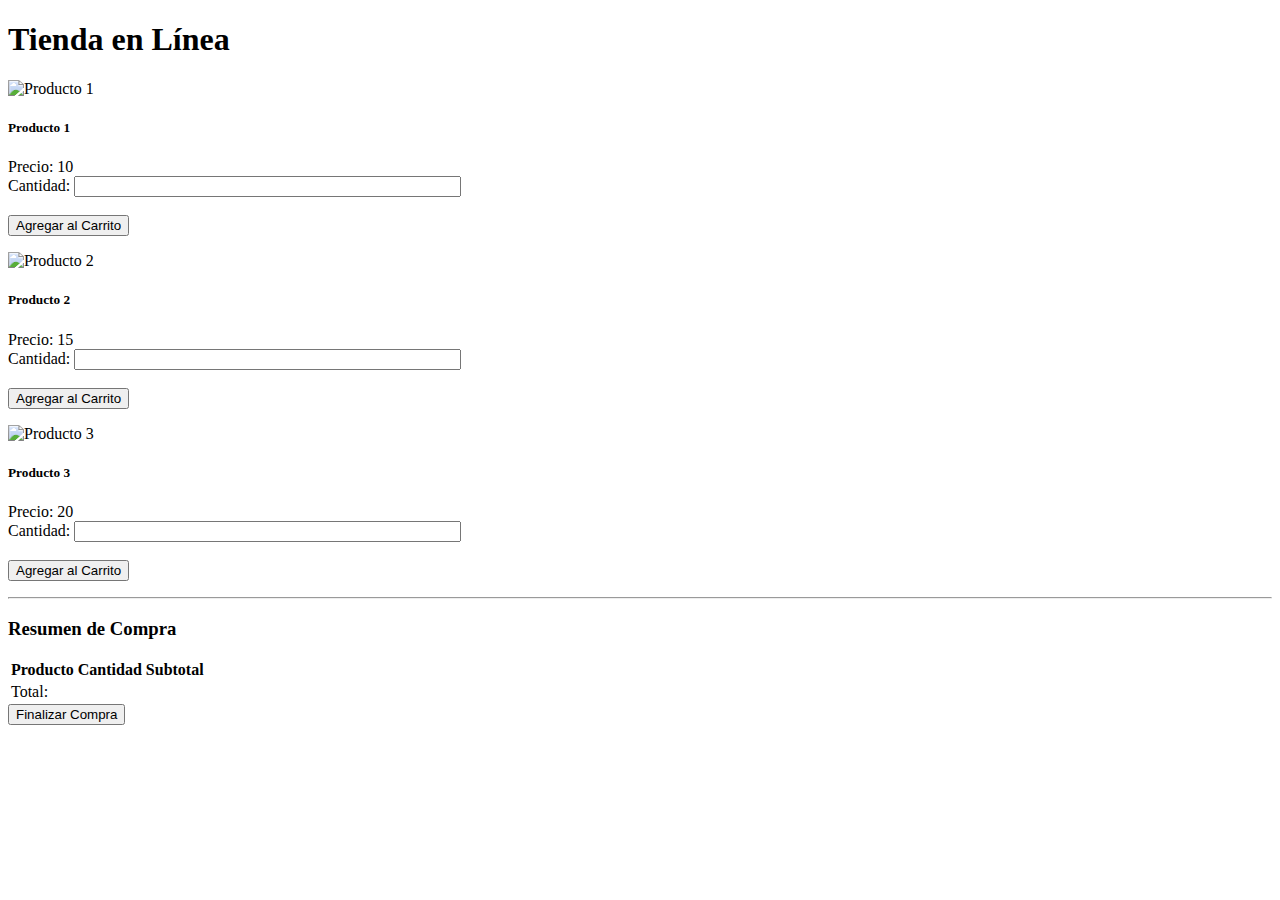
==== index.html @ 57792787 "v1 Funcionamiento de la tienda base, con productos en carrito guardado en array pero sin llevarlo a " ====
<!DOCTYPE html>
<html lang="es">
<head>
    <meta charset="UTF-8">
    <meta name="viewport" content="width=device-width, initial-scale=1.0">
    <title>Tienda en Línea</title>
    <link rel="stylesheet" href="styles.css">
    <link href="https://cdn.jsdelivr.net/npm/bootstrap@5.0.2/dist/css/bootstrap.min.css" rel="stylesheet" integrity="sha384-EVSTQN3/azprG1Anm3QDgpJLIm9Nao0Yz1ztcQTwFspd3yD65VohhpuuCOmLASjC" crossorigin="anonymous">
</head>
<body>
    <div class="container mt-5">
        <h1 class="text-center">Tienda en Línea</h1>
        <div class="row" id="catalogo">
            <!-- Las tarjetas de productos se generarán dinámicamente con JavaScript -->
        </div>
        <hr>
        <div class="row">
            <div class="col-md-4 offset-md-8">
                <h3>Resumen de Compra</h3>
                <table class="table">
                    <thead>
                        <tr>
                            <th>Producto</th>
                            <th>Cantidad</th>
                            <th>Subtotal</th>
                        </tr>
                    </thead>
                    <tbody id="resumenCompra">
                        <!-- Los detalles de la compra se generarán dinámicamente con JavaScript -->
                    </tbody>
                    <tfoot>
                        <tr>
                            <td>Total:</td>
                            <td></td>
                            <td id="total"></td>
                        </tr>
                    </tfoot>
                </table>
                <button class="btn btn-primary" id="finalizarCompra">Finalizar Compra</button>
            </div>
        </div>
    </div>

    <script src="script.js"></script>
    <script src="https://cdn.jsdelivr.net/npm/bootstrap@5.0.2/dist/js/bootstrap.bundle.min.js" integrity="sha384-MrcW6ZMFYlzcLA8Nl+NtUVF0sA7MsXsP1UyJoMp4YLEuNSfAP+JcXn/tWtIaxVXM" crossorigin="anonymous"></script>
</body>
</html>
---- styles.css ----
.imgArticulo {
    width: 250px;
    height: 250px;
}

.cantidad {
    width: 30%;
}
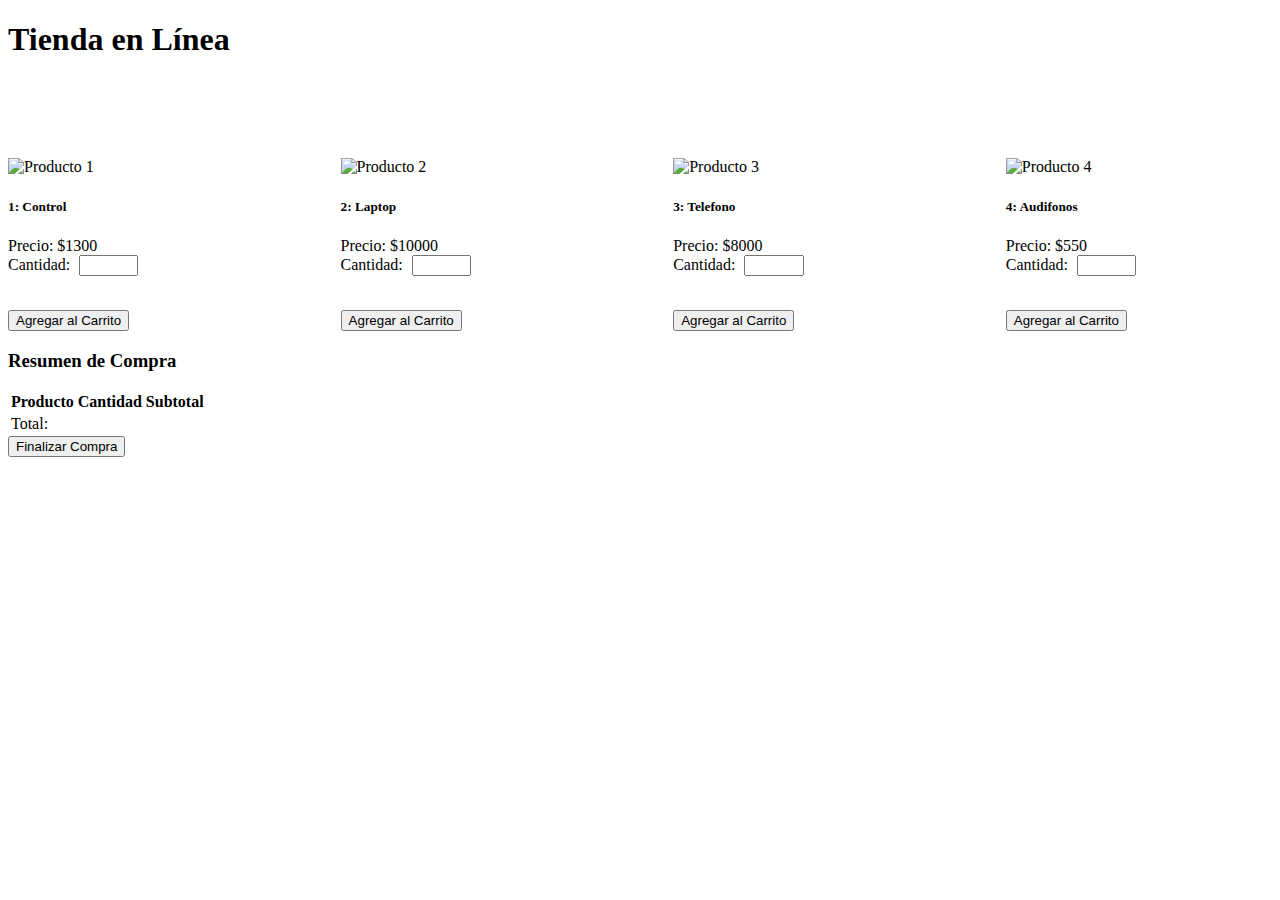
==== commit 508b7a81: "v3 Tienda funcional y ticket generado funcional y con diseño" ====
--- a/index.html
+++ b/index.html
@@ -4,20 +4,23 @@
     <meta charset="UTF-8">
     <meta name="viewport" content="width=device-width, initial-scale=1.0">
     <title>Tienda en Línea</title>
+    <link href="https://cdn.jsdelivr.net/npm/bootstrap@5.0.2/dist/css/bootstrap.min.css" rel="stylesheet" integrity="sha384-EVSTQN3/azprG1Anm3QDgpJLIm9Nao0Yz1ztcQTwFspd3yD65VohhpuuCOmLASjC" crossorigin="anonymous">
     <link rel="stylesheet" href="styles.css">
-    <link href="https://cdn.jsdelivr.net/npm/bootstrap@5.0.2/dist/css/bootstrap.min.css" rel="stylesheet" integrity="sha384-EVSTQN3/azprG1Anm3QDgpJLIm9Nao0Yz1ztcQTwFspd3yD65VohhpuuCOmLASjC" crossorigin="anonymous">
 </head>
-<body>
+<body class="bg-dark">
+    <h1 class="text-center text-light">Tienda en Línea</h1>
+
     <div class="container mt-5">
-        <h1 class="text-center">Tienda en Línea</h1>
-        <div class="row" id="catalogo">
-            <!-- Las tarjetas de productos se generarán dinámicamente con JavaScript -->
-        </div>
-        <hr>
         <div class="row">
-            <div class="col-md-4 offset-md-8">
+            <div class="col-8 shadow p-3 mb-5 rounded border border-5" id="catalogo">
+                <!-- Las tarjetas de productos se generarán dinámicamente con JavaScript -->
+            </div>
+            <div class="col-1">
+
+            </div>
+            <div class="col-3 shadow p-3 mb-5 rounded border border-5 text-light">
                 <h3>Resumen de Compra</h3>
-                <table class="table">
+                <table class="table text-light">
                     <thead>
                         <tr>
                             <th>Producto</th>
@@ -39,6 +42,7 @@
                 <button class="btn btn-primary" id="finalizarCompra">Finalizar Compra</button>
             </div>
         </div>
+        
     </div>
 
     <script src="script.js"></script>
--- a/styles.css
+++ b/styles.css
@@ -1,8 +1,44 @@
 .imgArticulo {
-    width: 250px;
-    height: 250px;
+    width: 100%;
+    height: 150px;
+}
+
+.card {
+    margin-right: 10px;
+    transition: transform 0.2s;
+}
+
+.card:hover {
+    transform: scale(1.1);
+}
+
+#catalogo {
+    display: flex;
+    flex-wrap: wrap;
+    justify-content: space-between;
+}
+
+.row {
+    margin-top: 100px;
 }
 
 .cantidad {
-    width: 30%;
+    width: 20%;
+    margin-left: 5px;
+}
+
+.bodyTicket {
+    display: flex;
+    justify-content: center;
+}
+
+.containerTicket {
+    display: flex;
+    text-align: center;
+    flex-direction: column;
+    margin-top: 50px;
+    padding: 30px;
+
+    width: 500px;
+    box-shadow: 0px 0px 5px 0px rgb(0, 0, 0);
 }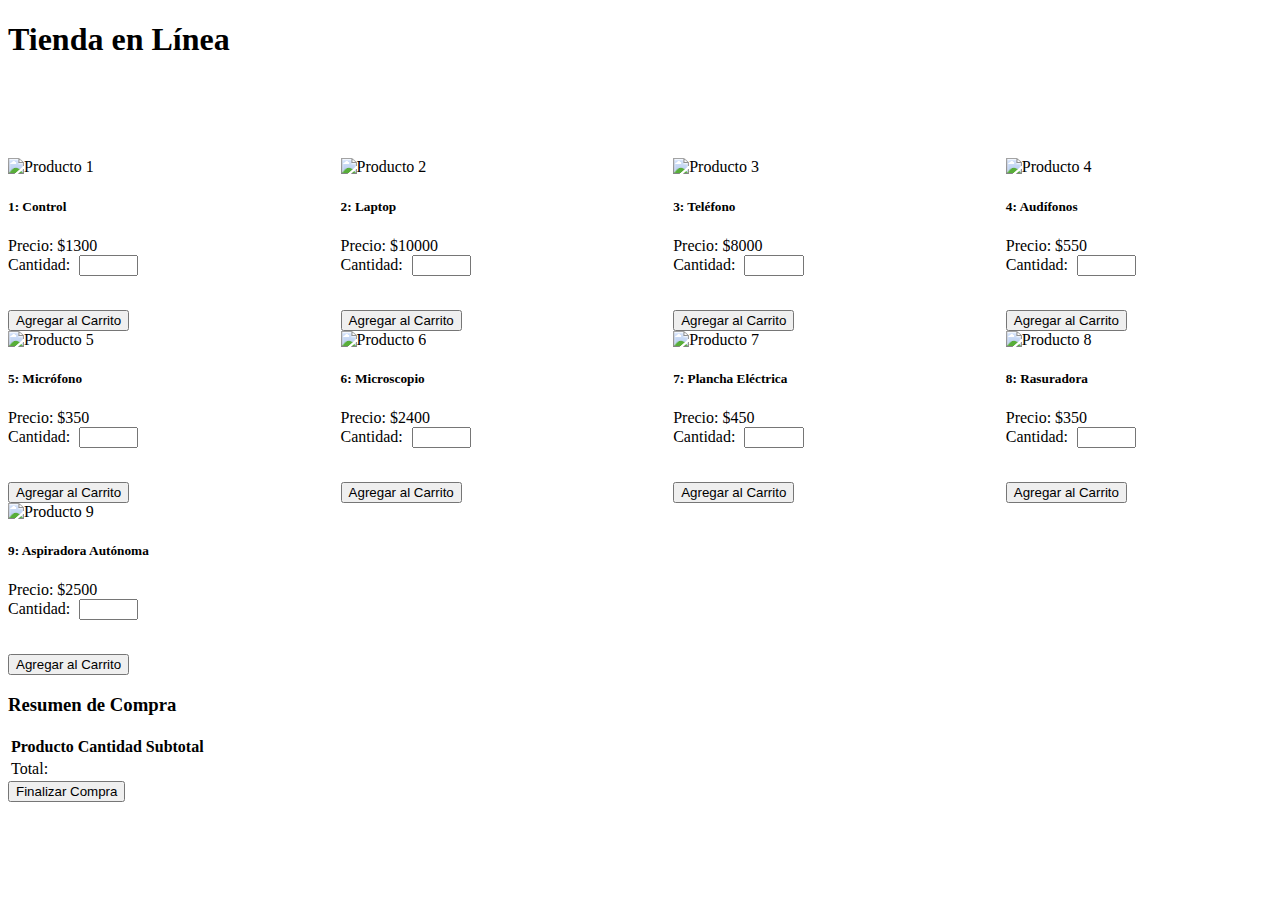
==== commit 70618506: "prueba" ====
--- a/index.html
+++ b/index.html
@@ -45,6 +45,7 @@
         
     </div>
 
+    
     <script src="script.js"></script>
     <script src="https://cdn.jsdelivr.net/npm/bootstrap@5.0.2/dist/js/bootstrap.bundle.min.js" integrity="sha384-MrcW6ZMFYlzcLA8Nl+NtUVF0sA7MsXsP1UyJoMp4YLEuNSfAP+JcXn/tWtIaxVXM" crossorigin="anonymous"></script>
 </body>
